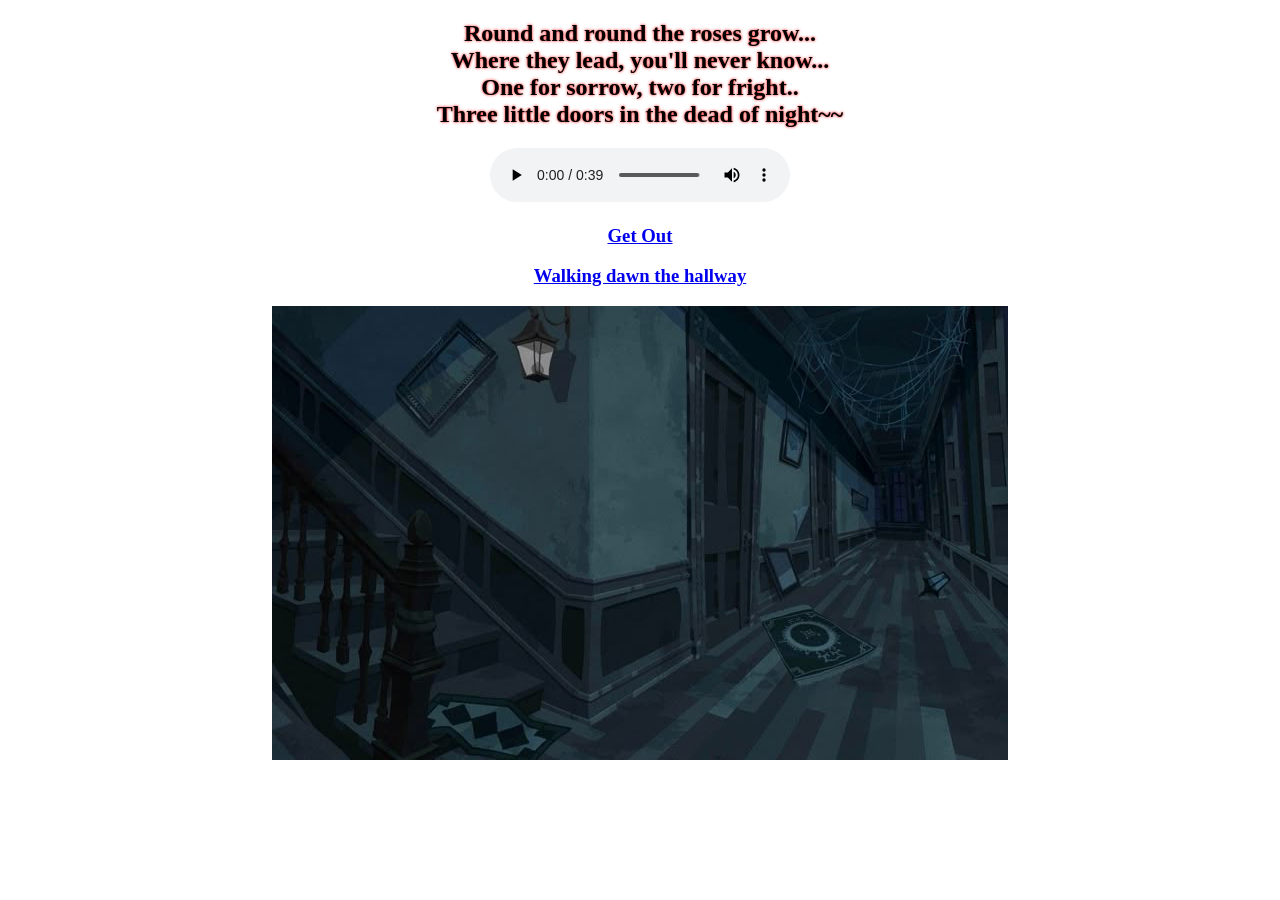
==== Choose-your-own-adventure/Exposition.html @ acfa92df "Add files via upload" ====
<!DOCTYPE html>
<html>
    <meta http-equiv="refresh" content="39;Room1.html">
<head>
    <style>
body {  
    text-align:center;
    font-family: Garamond, serif;
}
</style>
<title>Alice City Of Nightmares</title> 
</head>
<body>
<h2 style="text-shadow: 0 0 3px #ff0000;"><b> Round and round the roses grow...<br/>
Where they lead, you'll never know...<br/>
One for sorrow, two for fright..<br/>
Three little doors in the dead of night~~
</b></h2>
    <audio controls autoplay>
  <source src="Songs/Three Little Doors.ogg" type="audio/ogg">
  <source src="Songs/Three Little Doors.mp3" type="audio/mpeg">
Your browser does not support the audio element.
</audio>
    <h3><a href="index">Get Out</a></h3>
    <h3><a href="Room1">Walking dawn the hallway</a></h3>
<img src="Images/Image5.jpg" alt="Alice"> <br/>
</body>
</html>
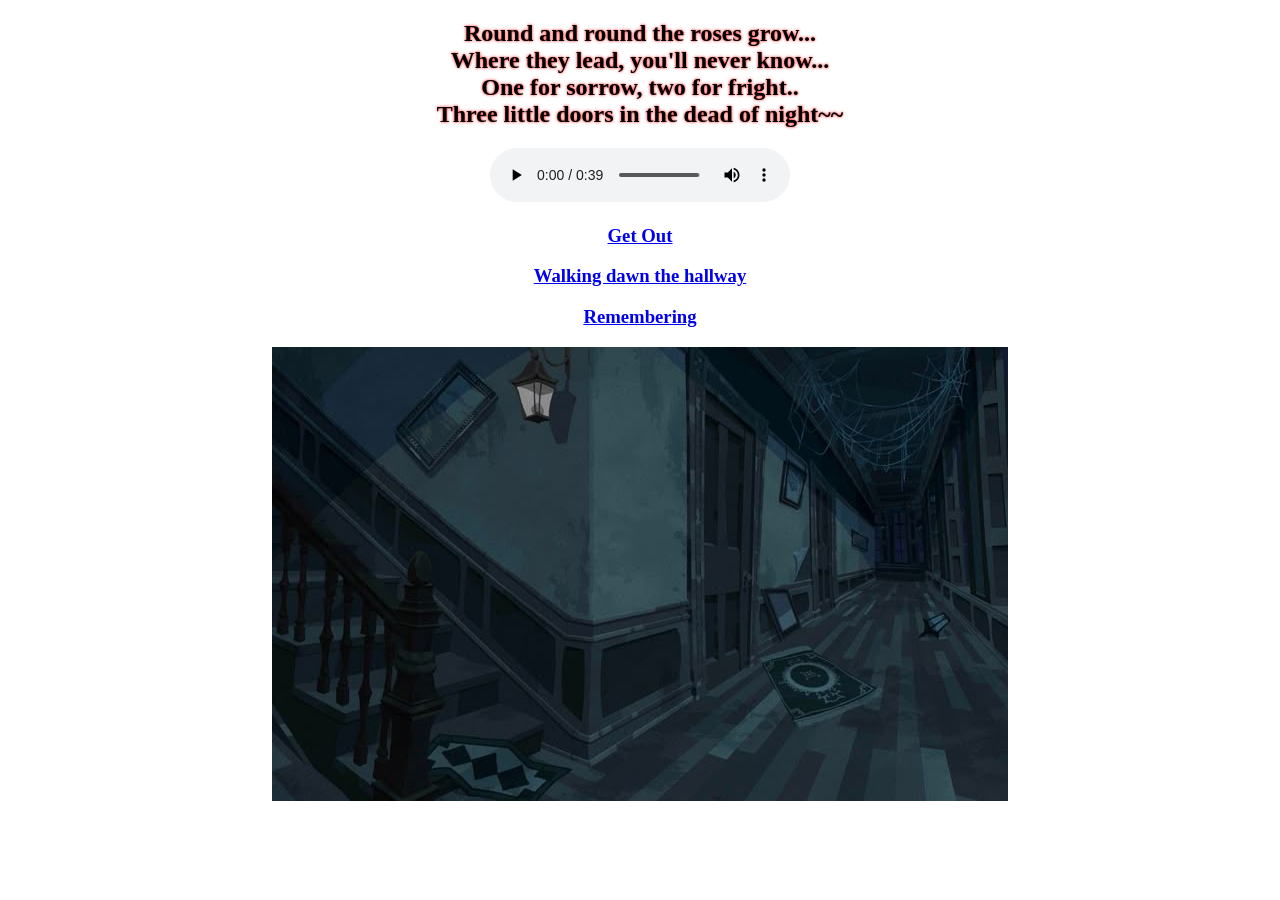
==== commit 52fb5cd2: "Update Exposition.html" ====
--- a/Choose-your-own-adventure/Exposition.html
+++ b/Choose-your-own-adventure/Exposition.html
@@ -19,10 +19,10 @@
     <audio controls autoplay>
   <source src="Songs/Three Little Doors.ogg" type="audio/ogg">
   <source src="Songs/Three Little Doors.mp3" type="audio/mpeg">
-Your browser does not support the audio element.
 </audio>
-    <h3><a href="index">Get Out</a></h3>
+    <h3><a href="story">Get Out</a></h3>
     <h3><a href="Room1">Walking dawn the hallway</a></h3>
+    <h3><a href="Lab">Remembering</a></h3>
 <img src="Images/Image5.jpg" alt="Alice"> <br/>
 </body>
 </html>
